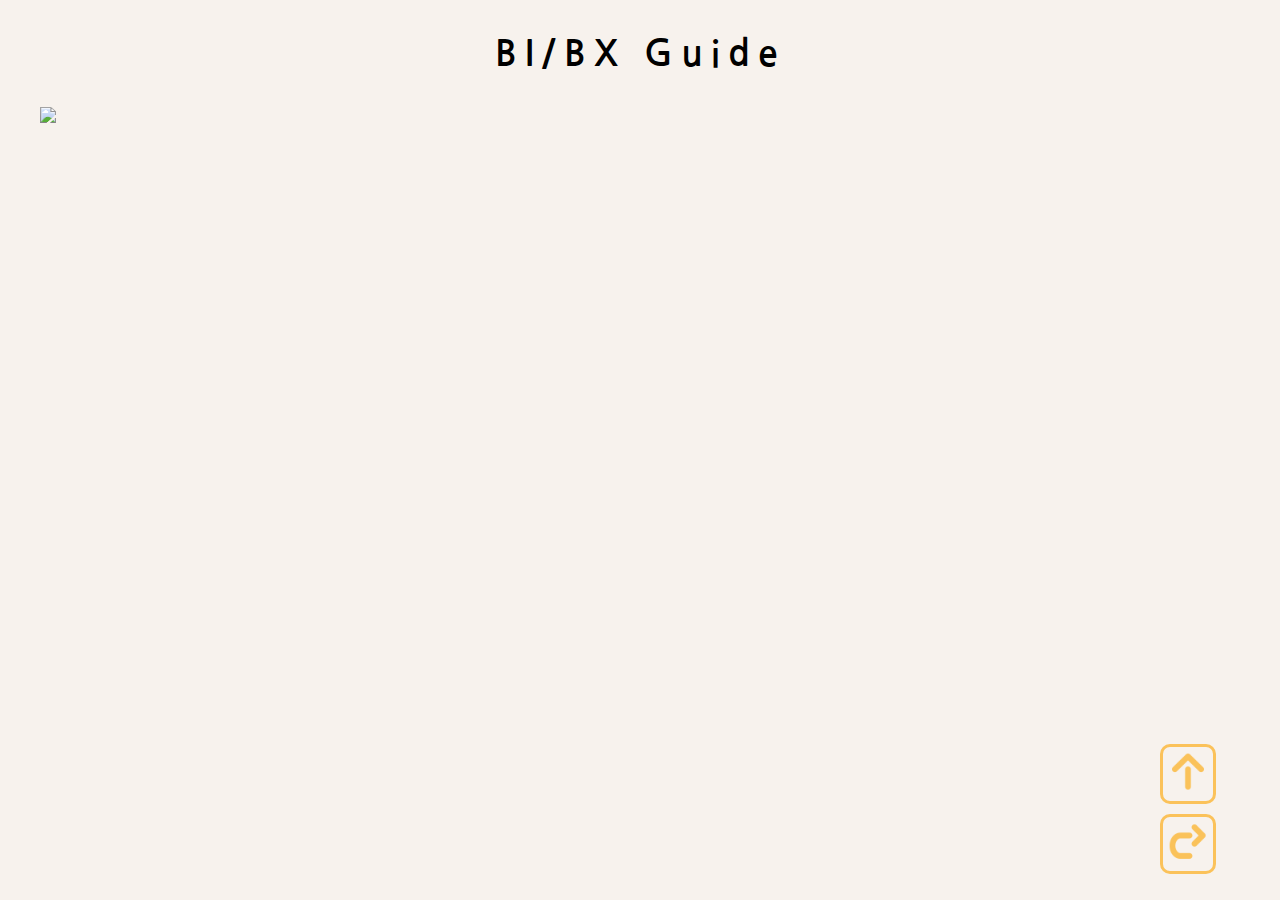
==== blog_sub/brand1/bx.html @ 551ad272 "Add files via upload" ====
<!DOCTYPE html>
	<html lang="ko">
		<head>
			<meta charset="utf-8">
			<title></title>
			<link rel="preconnect" href="https://fonts.gstatic.com">
			<link href="https://fonts.googleapis.com/css2?family=Nanum+Gothic&display=swap" rel="stylesheet">
			<style type="text/css">
				body{width:1200px; margin:0 auto;
					font-family: 'Nanum Gothic', sans-serif; background-color: #f7f2ed}
				P{text-align:center; font-weight:700;
					font-size:36px; letter-spacing:8px;}
				div img{width:100%; display:block;}
				ul{list-style-type:none;
					position:fixed;
					right:5%; bottom:0;}
				ul li{border:3px solid #fbc25a;
					border-radius: 10px;
					text-align:center;
					padding:5px 0;
					margin-bottom:10px;}
				ul li img{width:80%;}
			</style>
		</head>
		<body>
			<P id="title">BI/BX Guide</P>
			<div><img src="img/bibx_guide.jpg"></div>	
			<ul class="btn">
				<li><a href="#title"><img src="img/top.png" alt="top"></a></li>
				<li><a href="../../index.html#branding"><img src="img/back.png" alt="back"></a></li>
			</ul>
		</body>
	</html>
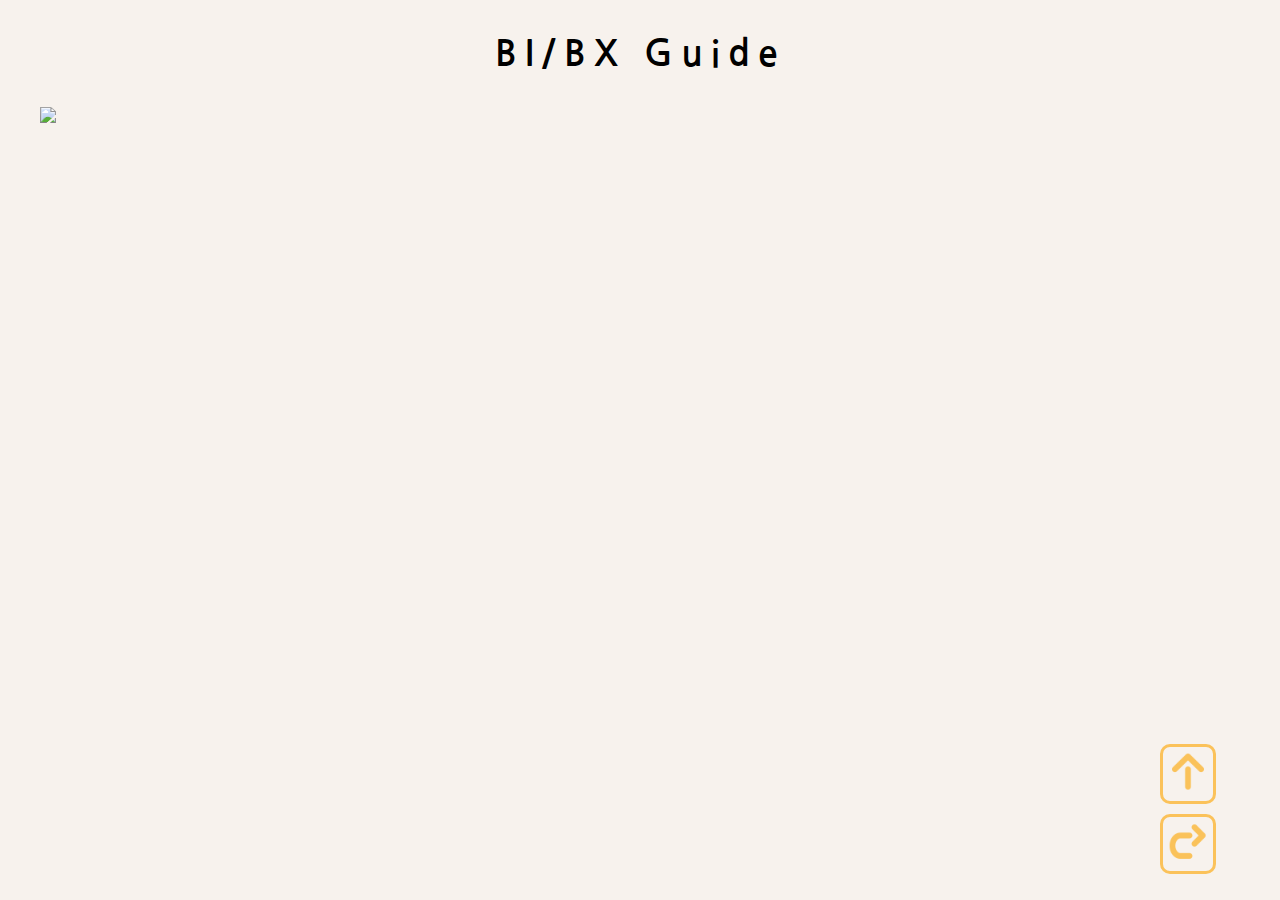
==== commit e869c7c3: "Add files via upload" ====
--- a/blog_sub/brand1/bx.html
+++ b/blog_sub/brand1/bx.html
@@ -27,7 +27,7 @@
 			<div><img src="img/bibx_guide.jpg"></div>	
 			<ul class="btn">
 				<li><a href="#title"><img src="img/top.png" alt="top"></a></li>
-				<li><a href="../../index.html#branding"><img src="img/back.png" alt="back"></a></li>
+				<li><a href="../../index.html#branding" onclick="window.close()"><img src="img/back.png" alt="back"></a></li>
 			</ul>
 		</body>
 	</html>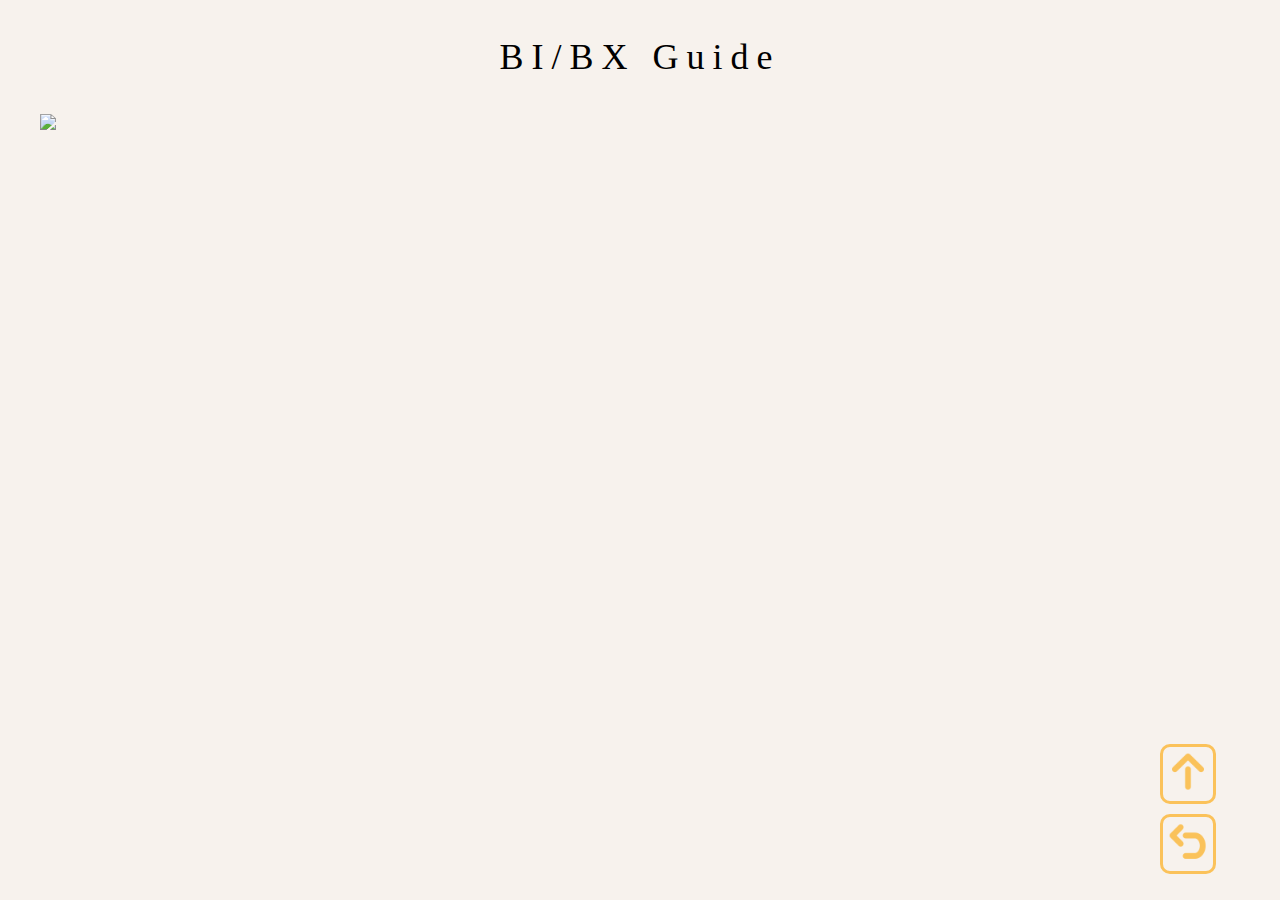
==== commit 2cddeaae: "Update bx.html" ====
--- a/blog_sub/brand1/bx.html
+++ b/blog_sub/brand1/bx.html
@@ -6,9 +6,15 @@
 			<link rel="preconnect" href="https://fonts.gstatic.com">
 			<link href="https://fonts.googleapis.com/css2?family=Nanum+Gothic&display=swap" rel="stylesheet">
 			<style type="text/css">
+				@font-face {
+					font-family: 'NanumSquareNeo-Variable';
+					src: url('https://cdn.jsdelivr.net/gh/projectnoonnu/noonfonts_11-01@1.0/NanumSquareNeo-Variable.woff2') format('woff2');
+					font-weight: normal;
+					font-style: normal;
+				}
 				body{width:1200px; margin:0 auto;
-					font-family: 'Nanum Gothic', sans-serif; background-color: #f7f2ed}
-				P{text-align:center; font-weight:700;
+					font-family: 'NanumSquareNeo-Variable'; background-color: #f7f2ed}
+				P{text-align:center;
 					font-size:36px; letter-spacing:8px;}
 				div img{width:100%; display:block;}
 				ul{list-style-type:none;
@@ -30,4 +36,4 @@
 				<li><a href="../../index.html#branding" onclick="window.close()"><img src="img/back.png" alt="back"></a></li>
 			</ul>
 		</body>
-	</html>+	</html>
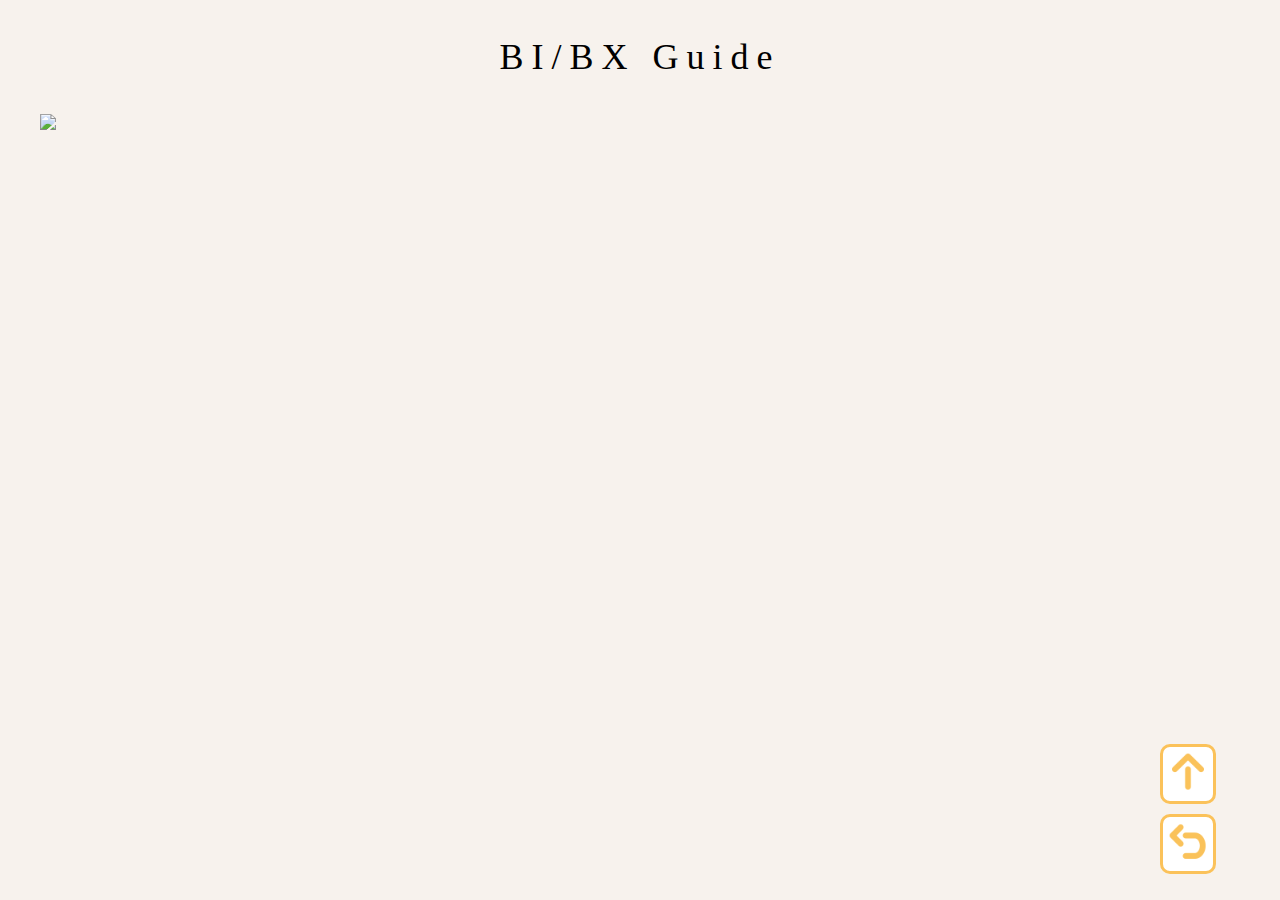
==== commit d3a53939: "Update bx.html" ====
--- a/blog_sub/brand1/bx.html
+++ b/blog_sub/brand1/bx.html
@@ -22,6 +22,7 @@
 					right:5%; bottom:0;}
 				ul li{border:3px solid #fbc25a;
 					border-radius: 10px;
+					background-color: #fff;
 					text-align:center;
 					padding:5px 0;
 					margin-bottom:10px;}
